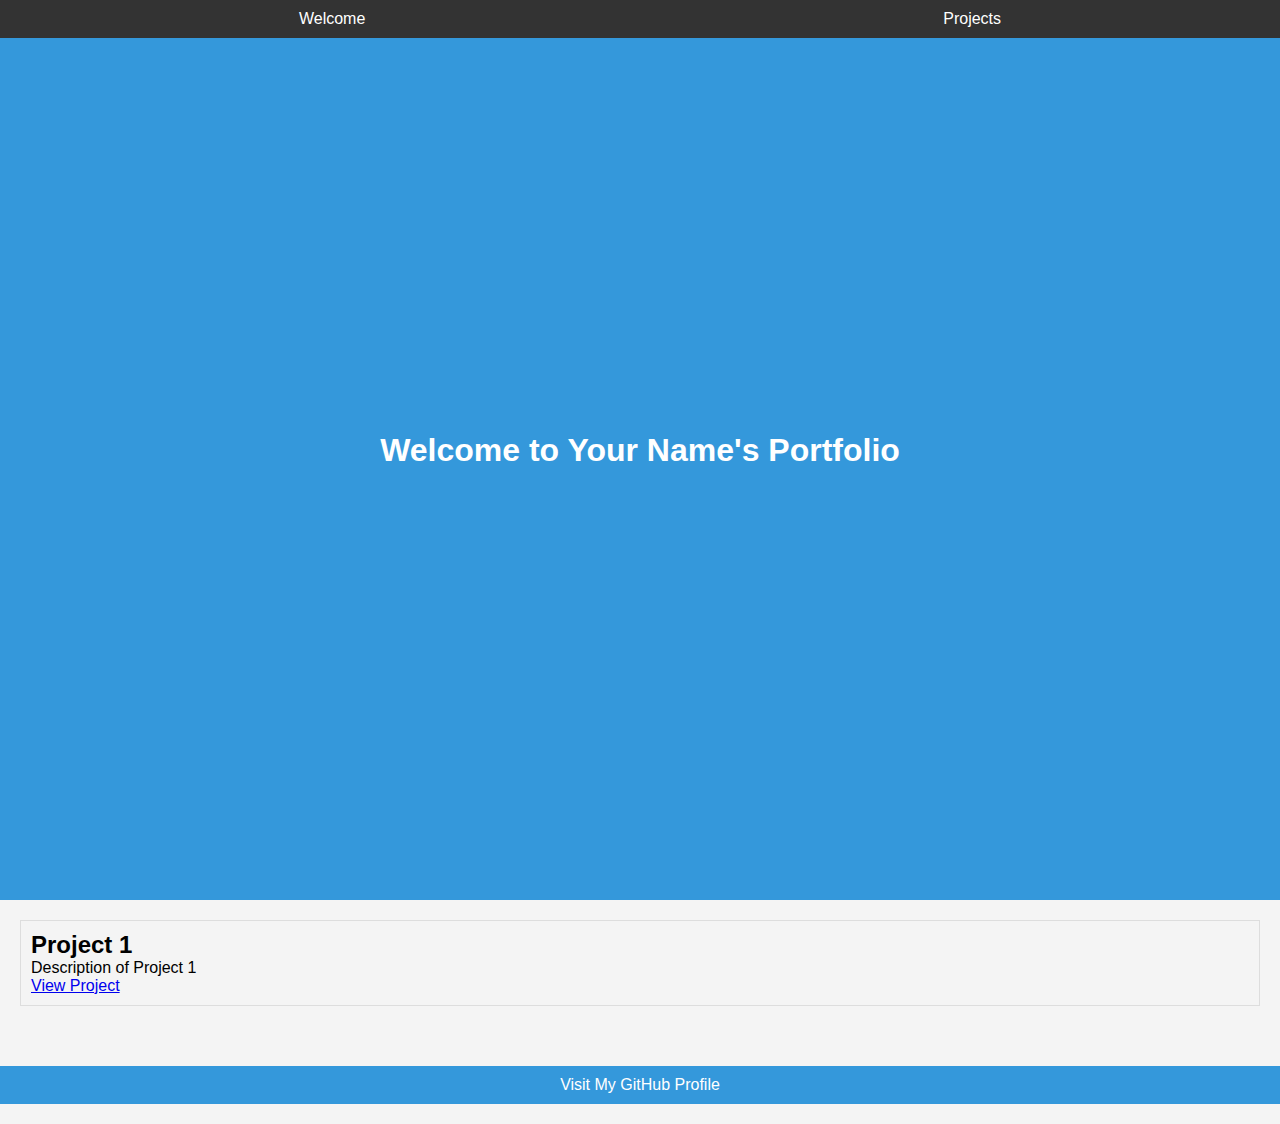
==== Personal Portfolio Webpage/index.html @ 2c59adfc "Certification" ====
<!DOCTYPE html>
<html lang="en">

<head>
  <meta charset="UTF-8">
  <meta name="viewport" content="width=device-width, initial-scale=1.0">
  <link rel="stylesheet" href="styles.css">
  <title>Your Portfolio</title>
</head>

<body>

  <!-- Navbar -->
  <nav id="navbar">
    <ul>
      <li><a href="#welcome-section">Welcome</a></li>
      <li><a href="#projects">Projects</a></li>
      <!-- Add more links for other sections if needed -->
    </ul>
  </nav>

  <!-- Welcome Section -->
  <section id="welcome-section">
    <h1>Welcome to Your Name's Portfolio</h1>
  </section>

  <!-- Projects Section -->
  <section id="projects">
    <div class="project-tile">
      <h2>Project 1</h2>
      <p>Description of Project 1</p>
      <a href="#project-link">View Project</a>
    </div>
    <!-- Add more project tiles as needed -->
  </section>

  <!-- Profile Link -->
  <a id="profile-link" href="https://github.com/Ch3esecake/Nadine" target="_blank">Visit My GitHub Profile</a>

</body>

</html>
---- Personal Portfolio Webpage/styles.css ----
/* Reset some default styles */
body, h1, h2, p, ul {
    margin: 0;
    padding: 0;
  }
  
  /* Apply basic styling */
  body {
    font-family: 'Arial', sans-serif;
    background-color: #f4f4f4;
  }
  
  #navbar {
    position: fixed;
    top: 0;
    left: 0;
    width: 100%;
    background-color: #333;
    padding: 10px;
  }
  
  #navbar ul {
    list-style-type: none;
    display: flex;
    justify-content: space-around;
  }
  
  #navbar a {
    text-decoration: none;
    color: white;
  }
  
  #welcome-section {
    height: 100vh;
    display: flex;
    flex-direction: column;
    justify-content: center;
    align-items: center;
    background-color: #3498db;
    color: white;
  }
  
  #projects {
    padding: 20px;
  }
  
  .project-tile {
    border: 1px solid #ddd;
    padding: 10px;
    margin-bottom: 20px;
  }
  
  #profile-link {
    display: block;
    margin: 20px auto;
    padding: 10px;
    background-color: #3498db;
    color: white;
    text-align: center;
    text-decoration: none;
  }
  
  /* Media Query for Responsive Design */
  @media screen and (max-width: 600px) {
    #navbar ul {
      flex-direction: column;
      align-items: center;
    }
  
    #navbar a {
      margin-bottom: 10px;
    }
  
    #welcome-section h1 {
      font-size: 1.5em;
    }
  
    .project-tile {
      width: 100%;
    }
  }
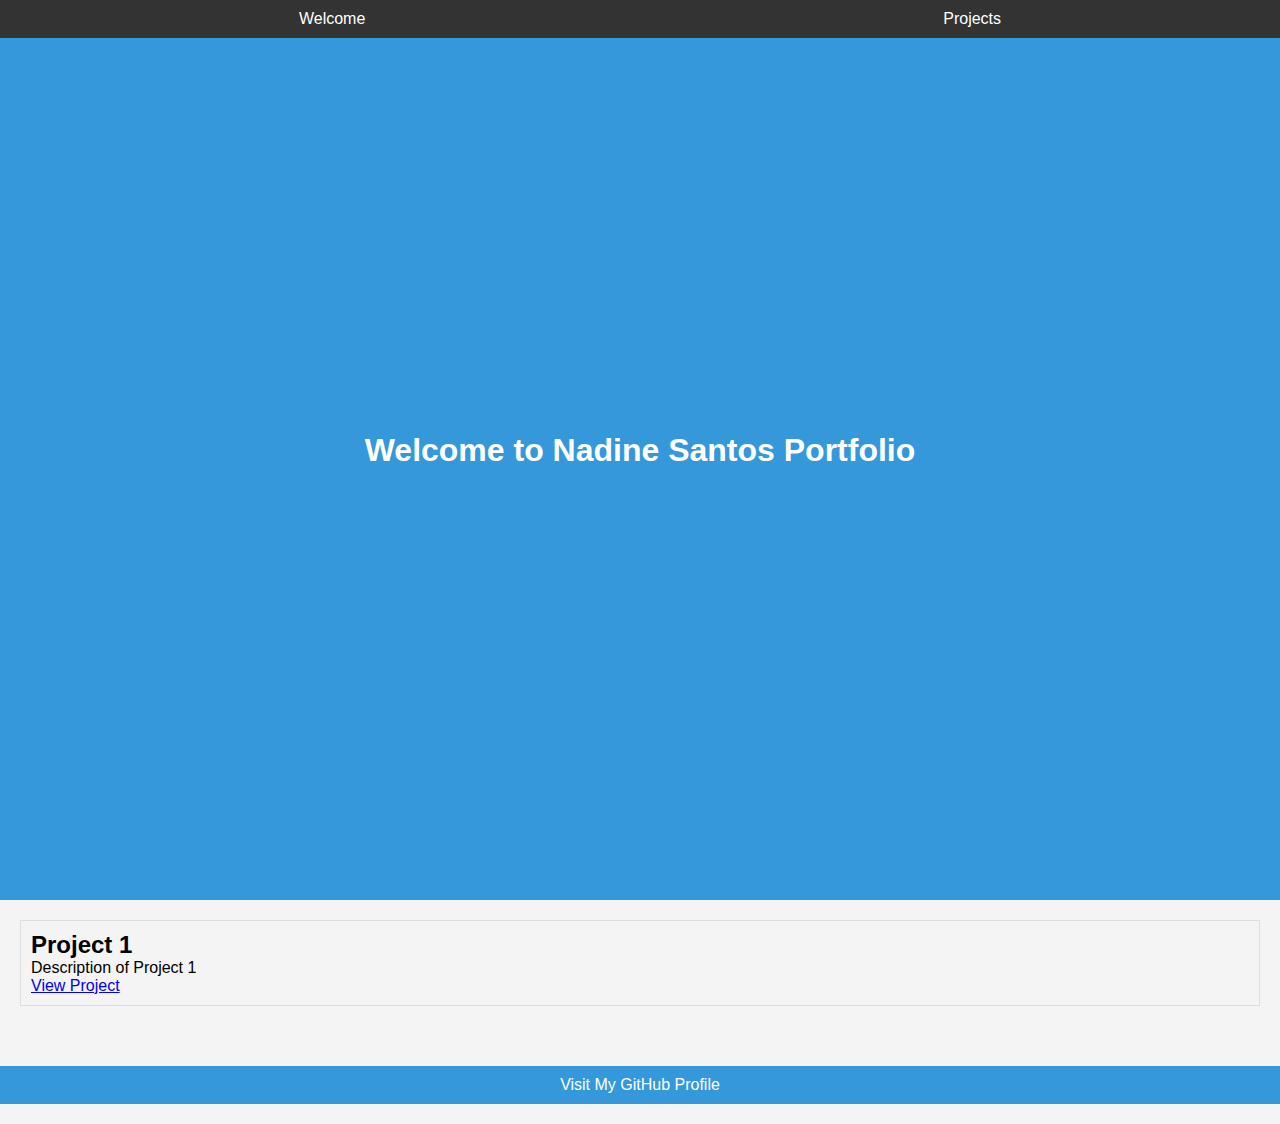
==== commit 4b6bfcd8: "Certification" ====
--- a/Personal Portfolio Webpage/index.html
+++ b/Personal Portfolio Webpage/index.html
@@ -15,13 +15,13 @@
     <ul>
       <li><a href="#welcome-section">Welcome</a></li>
       <li><a href="#projects">Projects</a></li>
-      <!-- Add more links for other sections if needed -->
+    
     </ul>
   </nav>
 
   <!-- Welcome Section -->
   <section id="welcome-section">
-    <h1>Welcome to Your Name's Portfolio</h1>
+    <h1>Welcome to Nadine Santos Portfolio</h1>
   </section>
 
   <!-- Projects Section -->
@@ -31,7 +31,7 @@
       <p>Description of Project 1</p>
       <a href="#project-link">View Project</a>
     </div>
-    <!-- Add more project tiles as needed -->
+    
   </section>
 
   <!-- Profile Link -->
